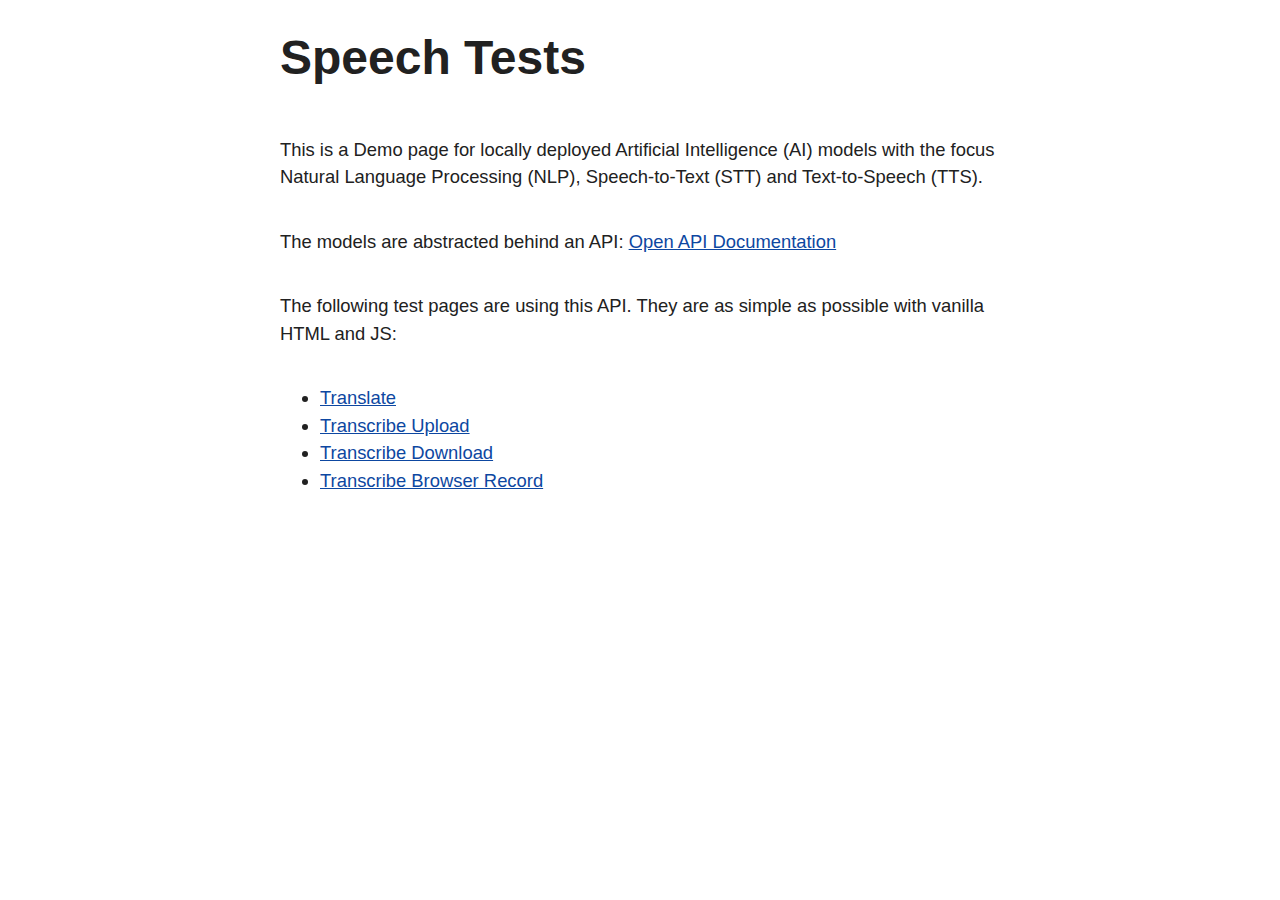
==== speech_service/resources/html/index.html @ 31deae34 "initial checkin" ====
<!DOCTYPE html>
<html>

<head>
  <meta charset="utf-8" />
  <link rel="stylesheet" href="simple.css" />
  <link rel="stylesheet" href="style.css" />
  <title>Speech Tests</title>
</head>

<body>
  <h1>Speech Tests</h1>
  <p>This is a Demo page for locally deployed Artificial Intelligence (AI) models with the focus Natural Language
    Processing (NLP), Speech-to-Text (STT) and Text-to-Speech (TTS).</p>
  <p>The models are abstracted behind an API: <a href="/docs">Open API Documentation</a></p>
  <p>The following test pages are using this API. They are as simple as possible with vanilla HTML and JS:</p>
  <ul>
    <li><a href="translate.html">Translate</a></li>
    <li><a href="transcribe_upload.html">Transcribe Upload</a></li>
    <li><a href="transcribe_download.html">Transcribe Download</a></li>
    <li><a href="transcribe_browser_record.html">Transcribe Browser Record</a></li>
  </ul>
</body>

</html>
---- speech_service/resources/html/simple.css ----
/* Global variables. */
:root {
  /* Set sans-serif & mono fonts */
  --sans-font: -apple-system, BlinkMacSystemFont, "Avenir Next", Avenir,
    "Nimbus Sans L", Roboto, "Noto Sans", "Segoe UI", Arial, Helvetica,
    "Helvetica Neue", sans-serif;
  --mono-font: Consolas, Menlo, Monaco, "Andale Mono", "Ubuntu Mono", monospace;

  /* Default (light) theme */
  --bg: #fff;
  --accent-bg: #f5f7ff;
  --text: #212121;
  --text-light: #585858;
  --border: #898EA4;
  --accent: #0d47a1;
  --code: #d81b60;
  --preformatted: #444;
  --marked: #ffdd33;
  --disabled: #efefef;
}

/* Dark theme */
@media (prefers-color-scheme: dark) {
  :root {
    color-scheme: dark;
    --bg: #212121;
    --accent-bg: #2b2b2b;
    --text: #dcdcdc;
    --text-light: #ababab;
    --accent: #ffb300;
    --code: #f06292;
    --preformatted: #ccc;
    --disabled: #111;
  }
  /* Add a bit of transparency so light media isn't so glaring in dark mode */
  img,
  video {
    opacity: 0.8;
  }
}

/* Reset box-sizing */
*, *::before, *::after {
  box-sizing: border-box;
}

/* Reset default appearance */
textarea,
select,
input,
progress {
  appearance: none;
  -webkit-appearance: none;
  -moz-appearance: none;
}

html {
  /* Set the font globally */
  font-family: var(--sans-font);
  scroll-behavior: smooth;
}

/* Make the body a nice central block */
body {
  color: var(--text);
  background-color: var(--bg);
  font-size: 1.15rem;
  line-height: 1.5;
  display: grid;
  grid-template-columns: 1fr min(45rem, 90%) 1fr;
  margin: 0;
}
body > * {
  grid-column: 2;
}

/* Make the header bg full width, but the content inline with body */
body > header {
  background-color: var(--accent-bg);
  border-bottom: 1px solid var(--border);
  text-align: center;
  padding: 0 0.5rem 2rem 0.5rem;
  grid-column: 1 / -1;
}

body > header h1 {
  max-width: 1200px;
  margin: 1rem auto;
}

body > header p {
  max-width: 40rem;
  margin: 1rem auto;
}

/* Add a little padding to ensure spacing is correct between content and header > nav */
main {
  padding-top: 1.5rem;
}

body > footer {
  margin-top: 4rem;
  padding: 2rem 1rem 1.5rem 1rem;
  color: var(--text-light);
  font-size: 0.9rem;
  text-align: center;
  border-top: 1px solid var(--border);
}

/* Format headers */
h1 {
  font-size: 3rem;
}

h2 {
  font-size: 2.6rem;
  margin-top: 3rem;
}

h3 {
  font-size: 2rem;
  margin-top: 3rem;
}

h4 {
  font-size: 1.44rem;
}

h5 {
  font-size: 1.15rem;
}

h6 {
  font-size: 0.96rem;
}

/* Prevent long strings from overflowing container */
p, h1, h2, h3, h4, h5, h6 {
  overflow-wrap: break-word;
}

/* Fix line height when title wraps */
h1,
h2,
h3 {
  line-height: 1.1;
}

/* Reduce header size on mobile */
@media only screen and (max-width: 720px) {
  h1 {
    font-size: 2.5rem;
  }

  h2 {
    font-size: 2.1rem;
  }

  h3 {
    font-size: 1.75rem;
  }

  h4 {
    font-size: 1.25rem;
  }
}

/* Format links & buttons */
a,
a:visited {
  color: var(--accent);
}

a:hover {
  text-decoration: none;
}

button,
[role="button"],
input[type="submit"],
input[type="reset"],
input[type="button"],
label[type="button"] {
  border: none;
  border-radius: 5px;
  background-color: var(--accent);
  font-size: 1rem;
  color: var(--bg);
  padding: 0.7rem 0.9rem;
  margin: 0.5rem 0;
}

button[disabled],
[role="button"][aria-disabled="true"],
input[type="submit"][disabled],
input[type="reset"][disabled],
input[type="button"][disabled],
input[type="checkbox"][disabled],
input[type="radio"][disabled],
select[disabled] {
  opacity: 0.5;
  cursor: not-allowed;
}

input:disabled,
textarea:disabled,
select:disabled {
  cursor: not-allowed;
  background-color: var(--disabled);
}

input[type="range"] {
  padding: 0;
}

/* Set the cursor to '?' on an abbreviation and style the abbreviation to show that there is more information underneath */
abbr[title] {
  cursor: help;
  text-decoration-line: underline;
  text-decoration-style: dotted;
}

button:focus,
button:enabled:hover,
[role="button"]:focus,
[role="button"]:not([aria-disabled="true"]):hover,
input[type="submit"]:focus,
input[type="submit"]:enabled:hover,
input[type="reset"]:focus,
input[type="reset"]:enabled:hover,
input[type="button"]:focus,
input[type="button"]:enabled:hover,
label[type="button"]:focus,
label[type="button"]:hover {
  filter: brightness(1.4);
  cursor: pointer;
}

/* Format navigation */
header > nav {
  font-size: 1rem;
  line-height: 2;
  padding: 1rem 0 0 0;
}

/* Use flexbox to allow items to wrap, as needed */
header > nav ul,
header > nav ol {
  align-content: space-around;
  align-items: center;
  display: flex;
  flex-direction: row;
  flex-wrap: wrap;
  justify-content: center;
  list-style-type: none;
  margin: 0;
  padding: 0;
}

/* List items are inline elements, make them behave more like blocks */
header > nav ul li,
header > nav ol li {
  display: inline-block;
}

header > nav a,
header > nav a:visited {
  margin: 0 0.5rem 1rem 0.5rem;
  border: 1px solid var(--border);
  border-radius: 5px;
  color: var(--text);
  display: inline-block;
  padding: 0.1rem 1rem;
  text-decoration: none;
}

header > nav a:hover {
  border-color: var(--accent);
  color: var(--accent);
  cursor: pointer;
}

/* Reduce nav side on mobile */
@media only screen and (max-width: 720px) {
  header > nav a {
    border: none;
    padding: 0;
    text-decoration: underline;
    line-height: 1;
  }
}

/* Consolidate box styling */
aside, details, pre, progress {
  background-color: var(--accent-bg);
  border: 1px solid var(--border);
  border-radius: 5px;
  margin-bottom: 1rem;
}

aside {
  font-size: 1rem;
  width: 30%;
  padding: 0 15px;
  margin-left: 15px;
  float: right;
}

/* Make aside full-width on mobile */
@media only screen and (max-width: 720px) {
  aside {
    width: 100%;
    float: none;
    margin-left: 0;
  }
}

article, fieldset {
  border: 1px solid var(--border);
  padding: 1rem;
  border-radius: 5px;
  margin-bottom: 1rem;
}

article h2:first-child,
section h2:first-child {
  margin-top: 1rem;
}

section {
  border-top: 1px solid var(--border);
  border-bottom: 1px solid var(--border);
  padding: 2rem 1rem;
  margin: 3rem 0;
}

/* Don't double separators when chaining sections */
section + section,
section:first-child {
  border-top: 0;
  padding-top: 0;
}

section:last-child {
  border-bottom: 0;
  padding-bottom: 0;
}

details {
  padding: 0.7rem 1rem;
}

summary {
  cursor: pointer;
  font-weight: bold;
  padding: 0.7rem 1rem;
  margin: -0.7rem -1rem;
  word-break: break-all;
}

details[open] > summary + * {
  margin-top: 0;
}

details[open] > summary {
  margin-bottom: 0.5rem;
}

details[open] > :last-child {
  margin-bottom: 0;
}

/* Format tables */
table {
  border-collapse: collapse;
  display: block;
  margin: 1.5rem 0;
  overflow: auto;
  width: 100%;
}

td,
th {
  border: 1px solid var(--border);
  text-align: left;
  padding: 0.5rem;
}

th {
  background-color: var(--accent-bg);
  font-weight: bold;
}

tr:nth-child(even) {
  /* Set every other cell slightly darker. Improves readability. */
  background-color: var(--accent-bg);
}

table caption {
  font-weight: bold;
  margin-bottom: 0.5rem;
}

/* Format forms */
textarea,
select,
input {
  font-size: inherit;
  font-family: inherit;
  padding: 0.5rem;
  margin-bottom: 0.5rem;
  color: var(--text);
  background-color: var(--bg);
  border: 1px solid var(--border);
  border-radius: 5px;
  box-shadow: none;
  max-width: 100%;
  display: inline-block;
}
label {
  display: block;
}
textarea:not([cols]) {
  width: 100%;
}

/* Add arrow to drop-down */
select:not([multiple]) {
  background-image: linear-gradient(45deg, transparent 49%, var(--text) 51%),
    linear-gradient(135deg, var(--text) 51%, transparent 49%);
  background-position: calc(100% - 15px), calc(100% - 10px);
  background-size: 5px 5px, 5px 5px;
  background-repeat: no-repeat;
  padding-right: 25px;
}

/* checkbox and radio button style */
input[type="checkbox"],
input[type="radio"] {
  vertical-align: middle;
  position: relative;
  width: min-content;
}

input[type="checkbox"] + label,
input[type="radio"] + label {
  display: inline-block;
}

input[type="radio"] {
  border-radius: 100%;
}

input[type="checkbox"]:checked,
input[type="radio"]:checked {
  background-color: var(--accent);
}

input[type="checkbox"]:checked::after {
  /* Creates a rectangle with colored right and bottom borders which is rotated to look like a check mark */
  content: " ";
  width: 0.18em;
  height: 0.32em;
  border-radius: 0;
  position: absolute;
  top: 0.05em;
  left: 0.17em;
  background-color: transparent;
  border-right: solid var(--bg) 0.08em;
  border-bottom: solid var(--bg) 0.08em;
  font-size: 1.8em;
  transform: rotate(45deg);
}
input[type="radio"]:checked::after {
  /* creates a colored circle for the checked radio button  */
  content: " ";
  width: 0.25em;
  height: 0.25em;
  border-radius: 100%;
  position: absolute;
  top: 0.125em;
  background-color: var(--bg);
  left: 0.125em;
  font-size: 32px;
}

/* Makes input fields wider on smaller screens */
@media only screen and (max-width: 720px) {
  textarea,
  select,
  input {
    width: 100%;
  }
}

/* Set a height for color input */
input[type="color"] {
  height: 2.5rem;
  padding:  0.2rem;
}

/* do not show border around file selector button */
input[type="file"] {
  border: 0;
}

/* Misc body elements */
hr {
  border: none;
  height: 1px;
  background: var(--border);
  margin: 1rem auto;
}

mark {
  padding: 2px 5px;
  border-radius: 4px;
  background-color: var(--marked);
}

img,
video {
  max-width: 100%;
  height: auto;
  border-radius: 5px;
}

figure {
  margin: 0;
  text-align: center;
}

figcaption {
  font-size: 0.9rem;
  color: var(--text-light);
  margin-bottom: 1rem;
}

blockquote {
  margin: 2rem 0 2rem 2rem;
  padding: 0.4rem 0.8rem;
  border-left: 0.35rem solid var(--accent);
  color: var(--text-light);
  font-style: italic;
}

cite {
  font-size: 0.9rem;
  color: var(--text-light);
  font-style: normal;
}

dt {
    color: var(--text-light);
}

/* Use mono font for code elements */
code,
pre,
pre span,
kbd,
samp {
  font-family: var(--mono-font);
  color: var(--code);
}

kbd {
  color: var(--preformatted);
  border: 1px solid var(--preformatted);
  border-bottom: 3px solid var(--preformatted);
  border-radius: 5px;
  padding: 0.1rem 0.4rem;
}

pre {
  padding: 1rem 1.4rem;
  max-width: 100%;
  overflow: auto;
  color: var(--preformatted);
}

/* Fix embedded code within pre */
pre code {
  color: var(--preformatted);
  background: none;
  margin: 0;
  padding: 0;
}

/* Progress bars */
/* Declarations are repeated because you */
/* cannot combine vendor-specific selectors */
progress {
  width: 100%;
}

progress:indeterminate {
  background-color: var(--accent-bg);
}

progress::-webkit-progress-bar {
  border-radius: 5px;
  background-color: var(--accent-bg);
}

progress::-webkit-progress-value {
  border-radius: 5px;
  background-color: var(--accent);
}

progress::-moz-progress-bar {
  border-radius: 5px;
  background-color: var(--accent);
  transition-property: width;
  transition-duration: 0.3s;
}

progress:indeterminate::-moz-progress-bar {
  background-color: var(--accent-bg);
}
---- speech_service/resources/html/style.css ----
.dropzone {
    width: 75%;
    height: 200px;
    background: white;
    margin: 10px;
    padding: 10px;
    border-style: dotted;
}
  
.dropzone.dragover {
  background-color: gray;
  border-style: solid;
}

#output {
  white-space: pre-wrap;
}
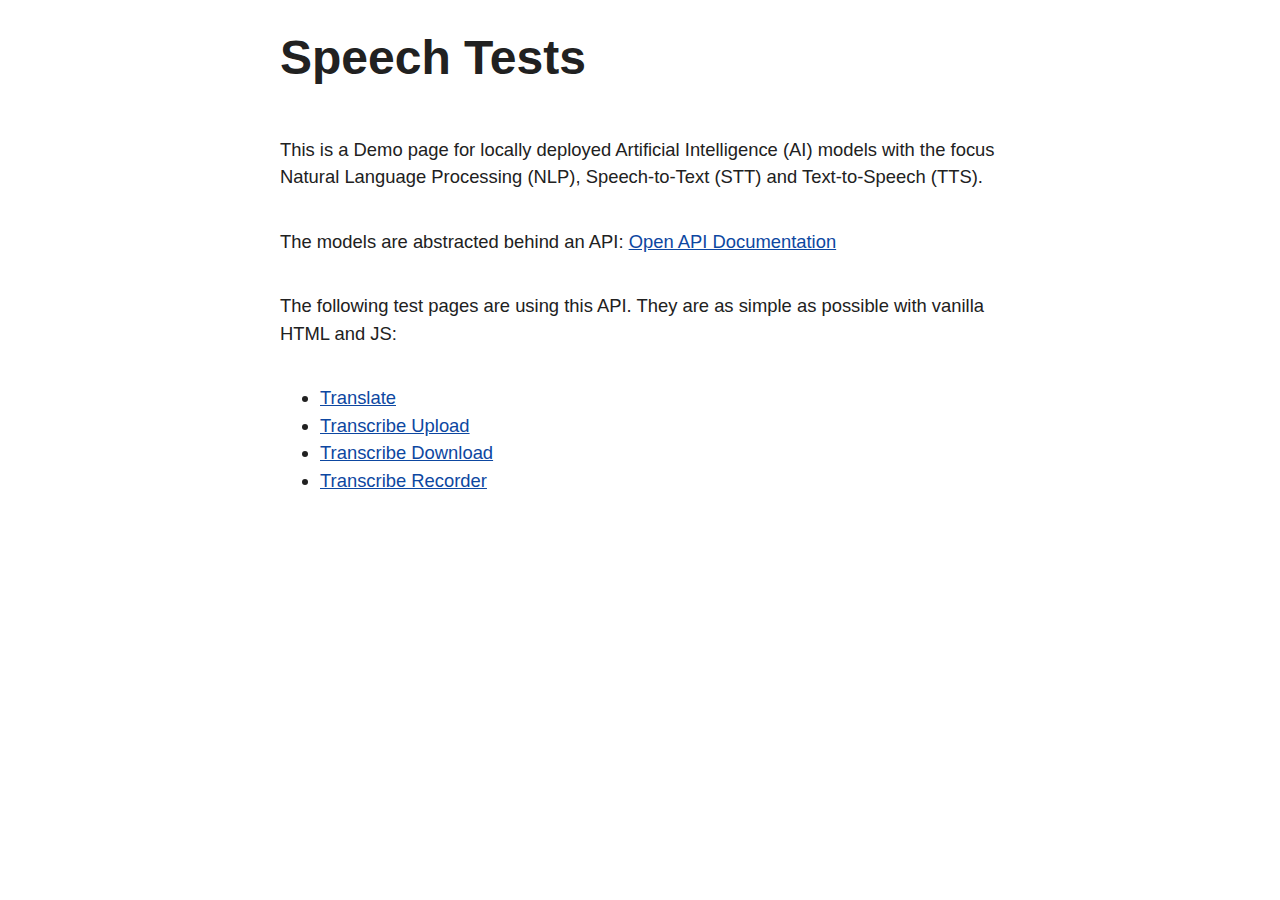
==== commit 4713f3d2: "More Audio tests" ====
--- a/speech_service/resources/html/index.html
+++ b/speech_service/resources/html/index.html
@@ -18,7 +18,7 @@
     <li><a href="translate.html">Translate</a></li>
     <li><a href="transcribe_upload.html">Transcribe Upload</a></li>
     <li><a href="transcribe_download.html">Transcribe Download</a></li>
-    <li><a href="transcribe_browser_record.html">Transcribe Browser Record</a></li>
+    <li><a href="transcribe_recorder.html">Transcribe Recorder</a></li>
   </ul>
 </body>
 
--- a/speech_service/resources/html/style.css
+++ b/speech_service/resources/html/style.css
@@ -1,8 +1,7 @@
 .dropzone {
-    width: 75%;
-    height: 200px;
+    width: 100%;
+    height: 100px;
     background: white;
-    margin: 10px;
     padding: 10px;
     border-style: dotted;
 }
@@ -14,4 +13,16 @@
 
 #output {
   white-space: pre-wrap;
+}
+
+.progress_btn {
+  background: linear-gradient(to right, rgb(255, 0, 34) 50%, #0d47a1 50%);
+  background-size: 200% 100%;
+  background-position: right bottom;
+  transition: all 5s ease-out;
+}
+
+.progress_btn.transform-active {
+  background-position: left bottom;
+  transition: all 25s ease-out;
 }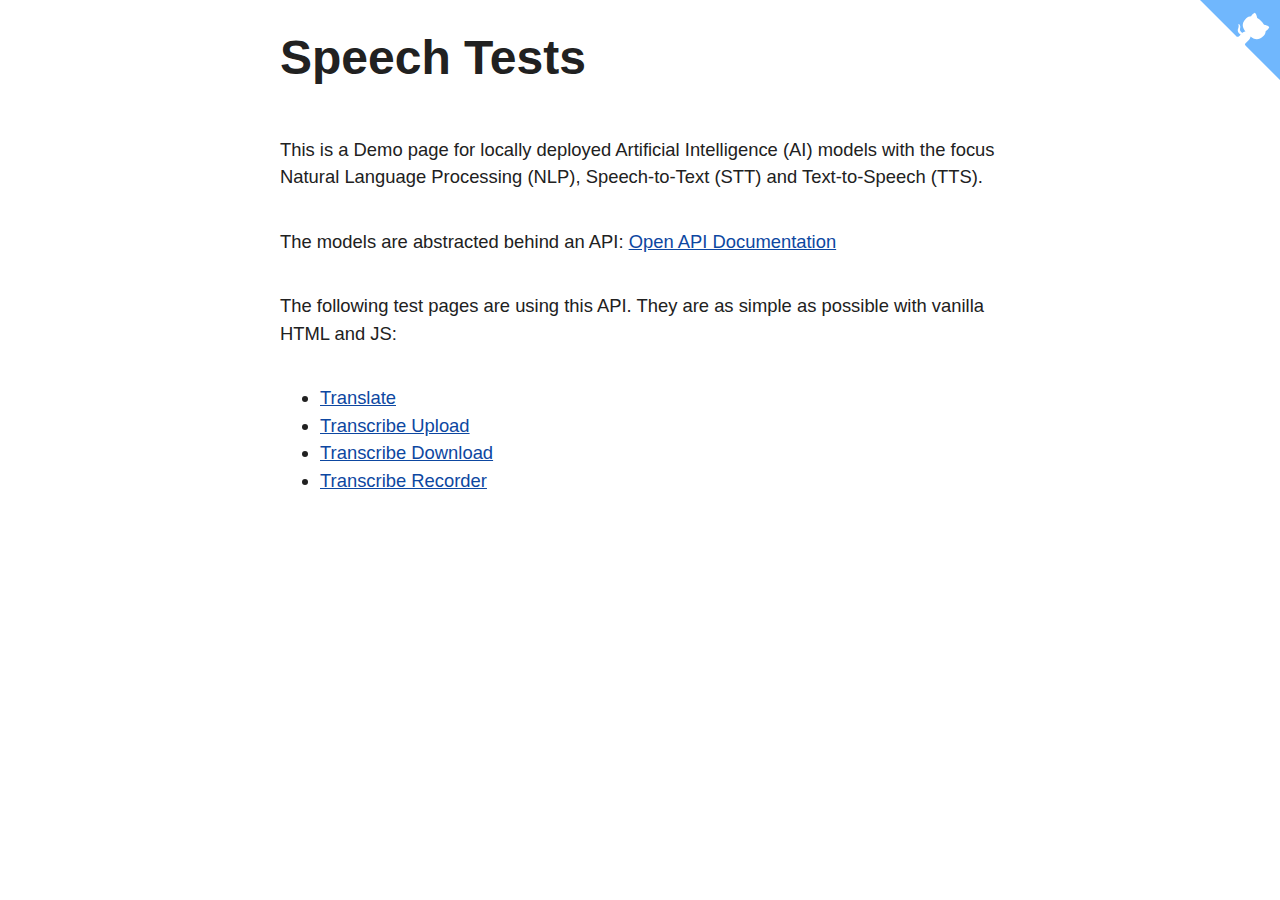
==== commit 1204d2dc: "Some Style fixes" ====
--- a/speech_service/resources/html/index.html
+++ b/speech_service/resources/html/index.html
@@ -6,6 +6,12 @@
   <link rel="stylesheet" href="simple.css" />
   <link rel="stylesheet" href="style.css" />
   <title>Speech Tests</title>
+
+  <script>
+    window.onload = async () => {
+      document.body.insertAdjacentHTML('beforeend', '<a href="https://github.com/andrePankraz/speech_service" class="github-corner" aria-label="View source on GitHub"><svg width="80" height="80" viewBox="0 0 250 250" style="fill:#70B7FD; color:#fff; position: absolute; top: 0; border: 0; right: 0;" aria-hidden="true"><path d="M0,0 L115,115 L130,115 L142,142 L250,250 L250,0 Z"></path><path d="M128.3,109.0 C113.8,99.7 119.0,89.6 119.0,89.6 C122.0,82.7 120.5,78.6 120.5,78.6 C119.2,72.0 123.4,76.3 123.4,76.3 C127.3,80.9 125.5,87.3 125.5,87.3 C122.9,97.6 130.6,101.9 134.4,103.2" fill="currentColor" style="transform-origin: 130px 106px;" class="octo-arm"></path><path d="M115.0,115.0 C114.9,115.1 118.7,116.5 119.8,115.4 L133.7,101.6 C136.9,99.2 139.9,98.4 142.2,98.6 C133.8,88.0 127.5,74.4 143.8,58.0 C148.5,53.4 154.0,51.2 159.7,51.0 C160.3,49.4 163.2,43.6 171.4,40.1 C171.4,40.1 176.1,42.5 178.8,56.2 C183.1,58.6 187.2,61.8 190.9,65.4 C194.5,69.0 197.7,73.2 200.1,77.6 C213.8,80.2 216.3,84.9 216.3,84.9 C212.7,93.1 206.9,96.0 205.4,96.6 C205.1,102.4 203.0,107.8 198.3,112.5 C181.9,128.9 168.3,122.5 157.7,114.1 C157.9,116.9 156.7,120.9 152.7,124.9 L141.0,136.5 C139.8,137.7 141.6,141.9 141.8,141.8 Z" fill="currentColor" class="octo-body"></path></svg></a><style>.github-corner:hover .octo-arm{animation:octocat-wave 560ms ease-in-out}@keyframes octocat-wave{0%,100%{transform:rotate(0)}20%,60%{transform:rotate(-25deg)}40%,80%{transform:rotate(10deg)}}@media (max-width:500px){.github-corner:hover .octo-arm{animation:none}.github-corner .octo-arm{animation:octocat-wave 560ms ease-in-out}}</style>');
+    }
+  </script>
 </head>
 
 <body>
--- a/speech_service/resources/html/style.css
+++ b/speech_service/resources/html/style.css
@@ -1,11 +1,11 @@
 .dropzone {
-    width: 100%;
-    height: 100px;
-    background: white;
-    padding: 10px;
-    border-style: dotted;
+  width: 100%;
+  height: 100px;
+  background: white;
+  padding: 10px;
+  border-style: dotted;
 }
-  
+
 .dropzone.dragover {
   background-color: gray;
   border-style: solid;
@@ -15,14 +15,14 @@
   white-space: pre-wrap;
 }
 
-.progress_btn {
+.progress {
   background: linear-gradient(to right, rgb(255, 0, 34) 50%, #0d47a1 50%);
   background-size: 200% 100%;
-  background-position: right bottom;
-  transition: all 5s ease-out;
+  background-position: right;
+  transition: all 5s linear;
 }
 
-.progress_btn.transform-active {
-  background-position: left bottom;
-  transition: all 25s ease-out;
-}+.progress.transform-active {
+  background-position: left;
+  transition: all 25s linear;
+}
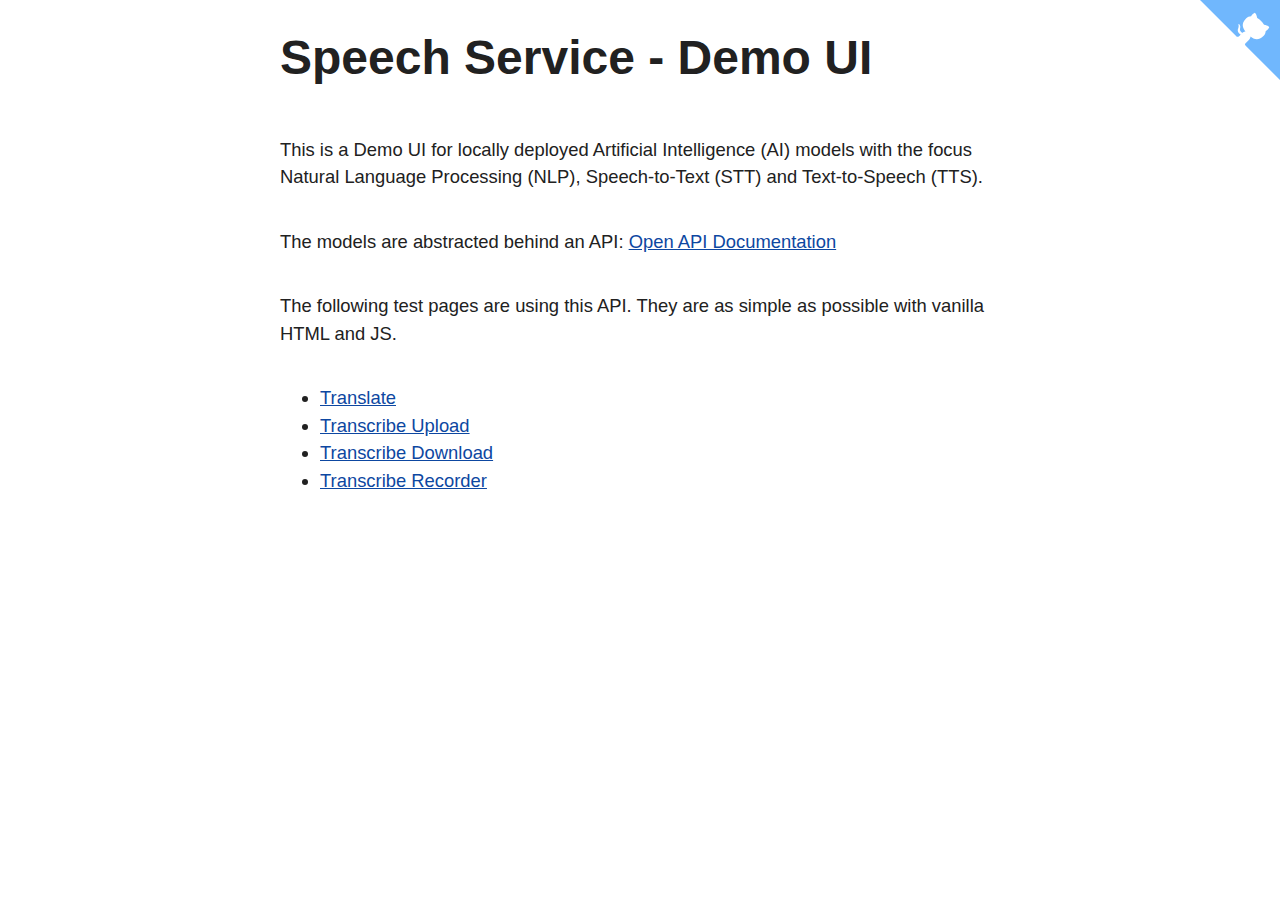
==== commit f58dd74b: "pip3 cache for Docker" ====
--- a/speech_service/resources/html/index.html
+++ b/speech_service/resources/html/index.html
@@ -5,7 +5,7 @@
   <meta charset="utf-8" />
   <link rel="stylesheet" href="simple.css" />
   <link rel="stylesheet" href="style.css" />
-  <title>Speech Tests</title>
+  <title>Speech Service - Demo UI</title>
 
   <script>
     window.onload = async () => {
@@ -15,11 +15,11 @@
 </head>
 
 <body>
-  <h1>Speech Tests</h1>
-  <p>This is a Demo page for locally deployed Artificial Intelligence (AI) models with the focus Natural Language
+  <h1>Speech Service - Demo UI</h1>
+  <p>This is a Demo UI for locally deployed Artificial Intelligence (AI) models with the focus Natural Language
     Processing (NLP), Speech-to-Text (STT) and Text-to-Speech (TTS).</p>
   <p>The models are abstracted behind an API: <a href="/docs">Open API Documentation</a></p>
-  <p>The following test pages are using this API. They are as simple as possible with vanilla HTML and JS:</p>
+  <p>The following test pages are using this API. They are as simple as possible with vanilla HTML and JS.</p>
   <ul>
     <li><a href="translate.html">Translate</a></li>
     <li><a href="transcribe_upload.html">Transcribe Upload</a></li>
